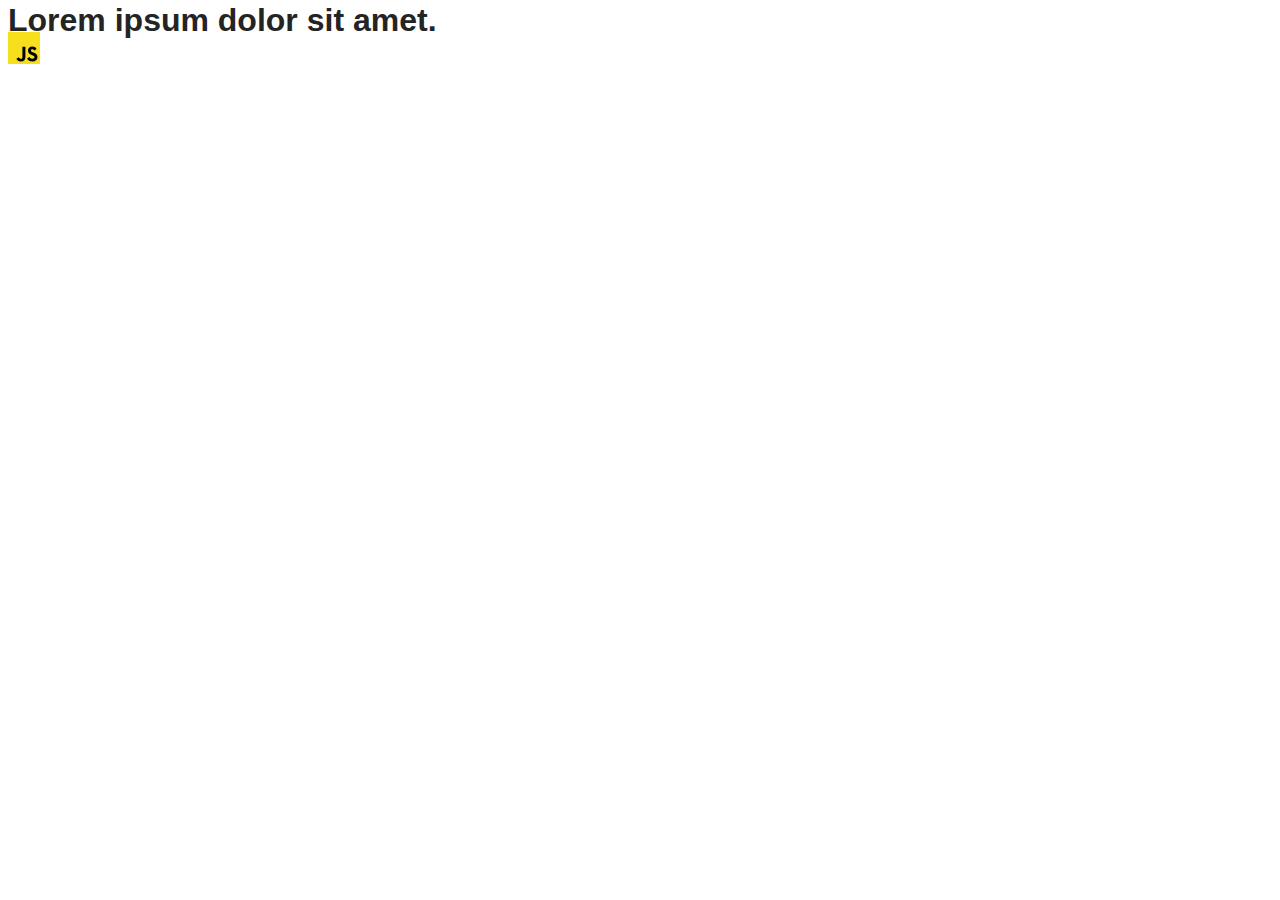
==== src/index.html @ 6fe568d5 "Initial commit" ====
<!DOCTYPE html>
<html lang="en">
  <head>
    <meta charset="UTF-8" />
    <link rel="icon" type="image/svg+xml" href="/favicon.svg" />
    <meta name="viewport" content="width=device-width, initial-scale=1.0" />
    <title>Vanilla App Template</title>
    <link rel="stylesheet" href="./css/styles.css" />
  </head>
  <body>
    <load ="partials/header.html" />

    <section>
      <h1>Lorem ipsum dolor sit amet.</h1>
      <!-- Path to images as from index.html file -->
      <img src="./img/javascript.svg" alt="" />
    </section>

    <!-- Loads the specified .html file -->
    <load ="partials/vite-promo.html" />

    <script type="module" src="/main.js"></script>
  </body>
</html>
---- src/css/styles.css ----
/**
  |============================
  | include css partials with
  | default @import url()
  |============================
*/
@import url('./reset.css');
@import url('./vite-promo.css');
@import url('./header.css');

:root {
  font-family: Inter, Avenir, Helvetica, Arial, sans-serif;
  font-size: 16px;
  line-height: 24px;
  font-weight: 400;

  color: #242424;
  background-color: rgba(255, 255, 255, 0.87);

  font-synthesis: none;
  text-rendering: optimizeLegibility;
  -webkit-font-smoothing: antialiased;
  -moz-osx-font-smoothing: grayscale;
  -webkit-text-size-adjust: 100%;
}
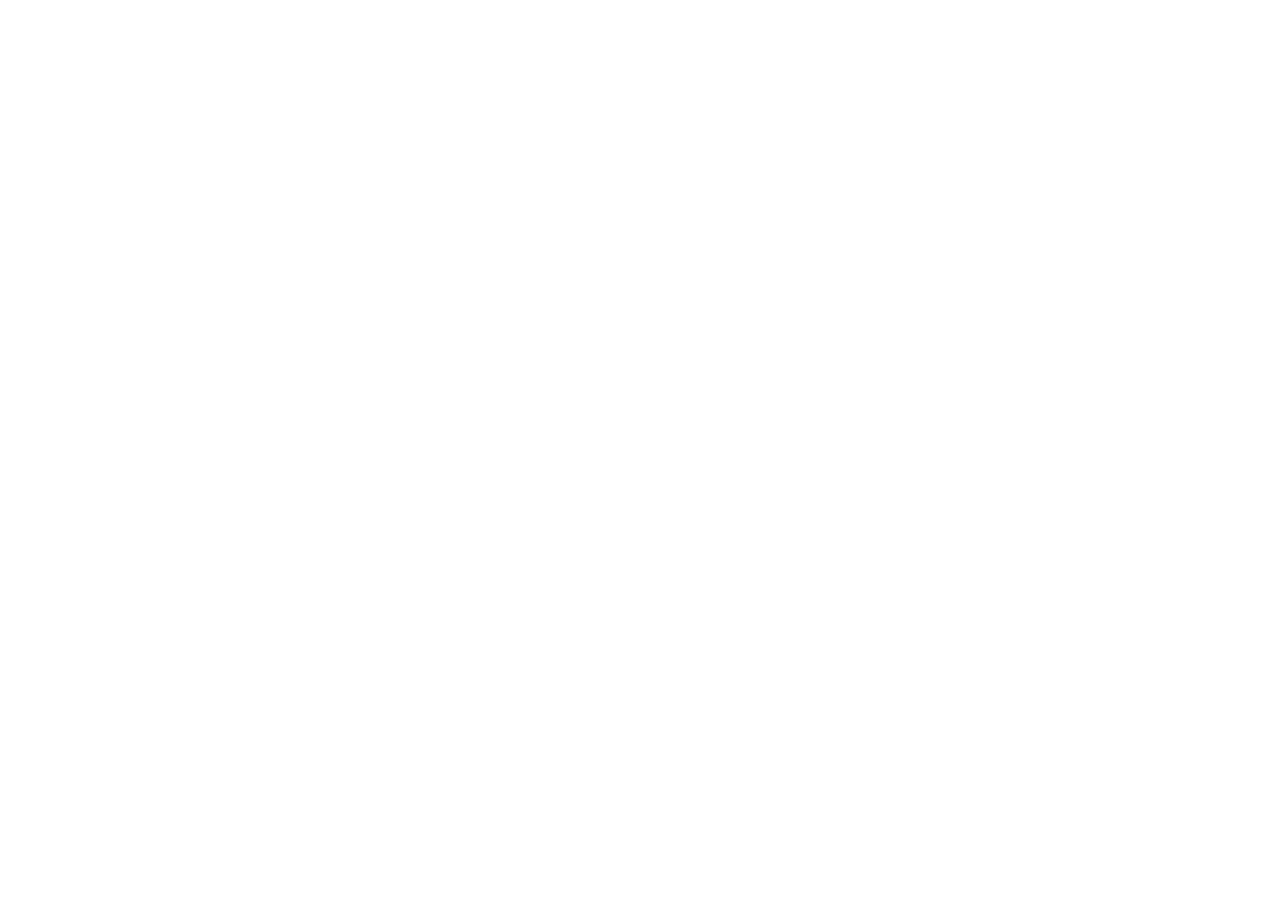
==== commit 4d875083: "mobile menu" ====
--- a/src/index.html
+++ b/src/index.html
@@ -8,17 +8,11 @@
     <link rel="stylesheet" href="./css/styles.css" />
   </head>
   <body>
-    <load ="partials/header.html" />
+    <load src="partials/header.html" />
+    <!-- mobile menu -->
+    <load src="partials/mobile-menu.html" />
 
-    <section>
-      <h1>Lorem ipsum dolor sit amet.</h1>
-      <!-- Path to images as from index.html file -->
-      <img src="./img/javascript.svg" alt="" />
-    </section>
-
-    <!-- Loads the specified .html file -->
-    <load ="partials/vite-promo.html" />
-
-    <script type="module" src="/main.js"></script>
+    <!-- <script type="module" src="./main.js"></script> -->
+    <script type="module" src="./main.js"></script>
   </body>
 </html>
--- a/src/css/styles.css
+++ b/src/css/styles.css
@@ -7,6 +7,8 @@
 @import url('./reset.css');
 @import url('./vite-promo.css');
 @import url('./header.css');
+@import url('./mobile-menu.css');
+
 
 :root {
   font-family: Inter, Avenir, Helvetica, Arial, sans-serif;
